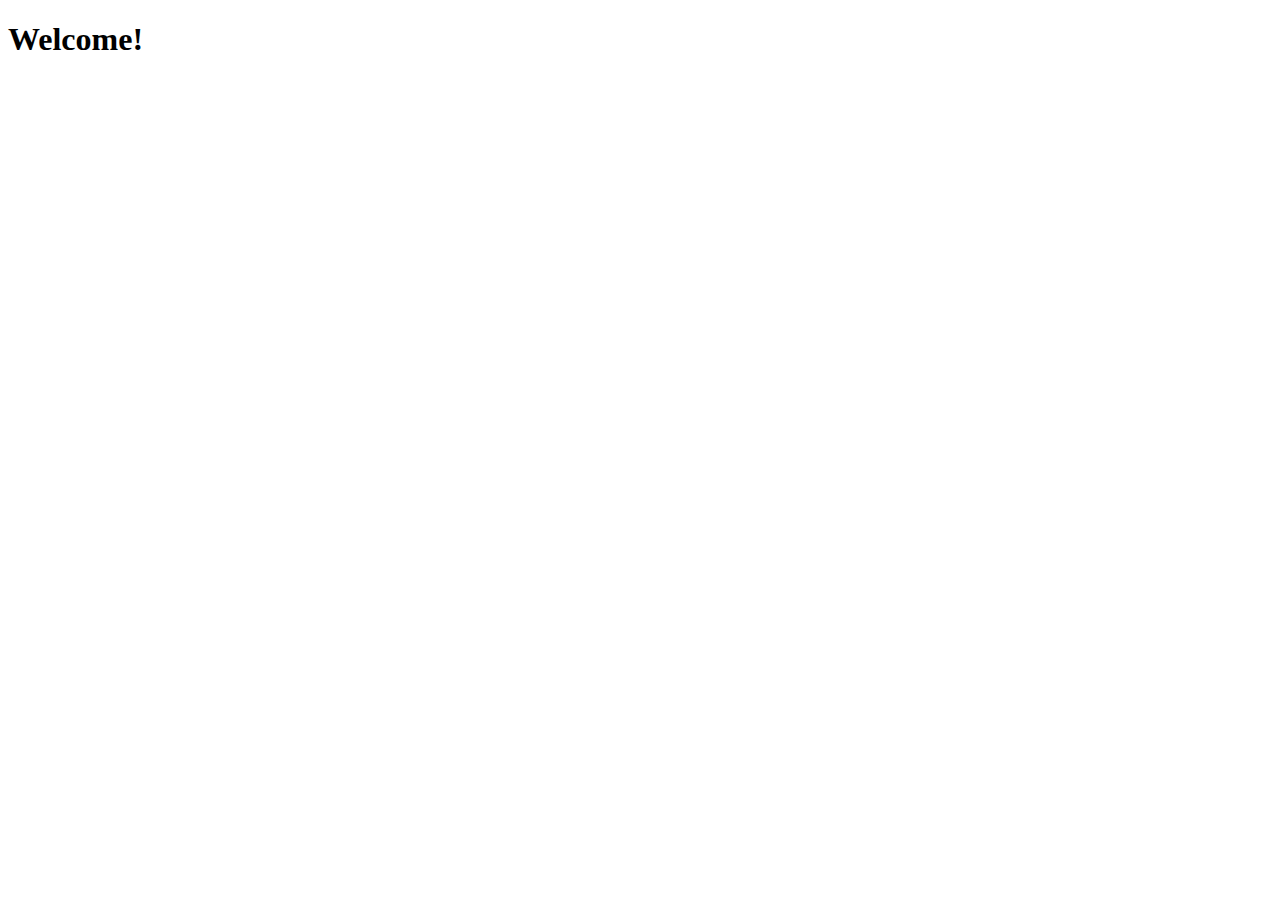
==== index.html @ a20775ba "Create style file for index page" ====
<!DOCTYPE html>
<html lang="en">
<head>
  <meta charset="UTF-8">
  <meta name="viewport" content="width=device-width, initial-scale=1.0">
  <meta http-equiv="X-UA-Compatible" content="ie=edge">
  <title>Document</title>
</head>
<body>
  <div id="container">
    <h1>Welcome!</h1>
  </div>
</body>
</html>
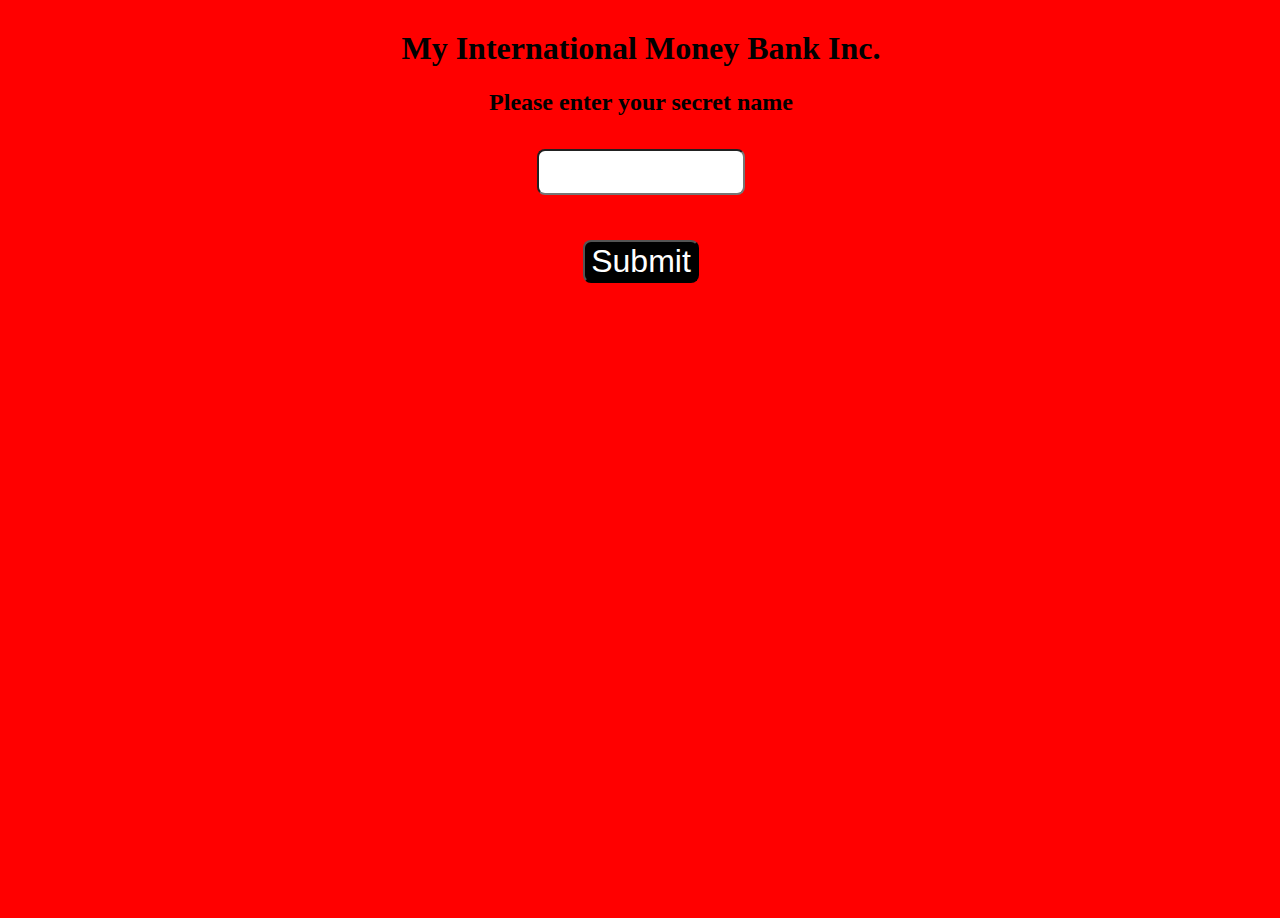
==== commit d172facf: "Add contents" ====
--- a/index.html
+++ b/index.html
@@ -5,10 +5,29 @@
   <meta name="viewport" content="width=device-width, initial-scale=1.0">
   <meta http-equiv="X-UA-Compatible" content="ie=edge">
   <title>Document</title>
+  <link rel="stylesheet" href="styles.css">
 </head>
 <body>
   <div id="container">
-    <h1>Welcome!</h1>
+    <div id="title">
+      <h1>My International Money Bank Inc.</h1>
+    </div>
+
+    <div>
+      <div id="prompt">
+        <h2>Please enter your secret name</h2>
+      </div>
+      <div id="form">
+        <form action="">
+          <div>
+            <input type="text" id="input-field" required>
+          </div>
+          <div>
+            <input type="submit" id="btn">
+          </div>
+        </form>
+      </div>
+    </div>
   </div>
 </body>
 </html>--- a/styles.css
+++ b/styles.css
@@ -0,0 +1,36 @@
+body {
+  background-color: red;
+}
+
+#container {
+  width: 100%;
+  height: 100vh;
+  padding: 1px;
+}
+
+#title {
+  text-align: center;
+}
+
+#prompt {
+  text-align: center;
+}
+
+#form {
+  text-align: center;
+}
+
+#input-field {
+  padding: 1em;
+  margin: 1em;
+  border-radius: 8px;
+}
+
+input[type="submit"] {
+  background-color: #000;
+  color: #fff;
+  font-size: 2rem;
+  margin: 1em;
+  border-radius: 8px;
+  /* padding: 2em; */
+}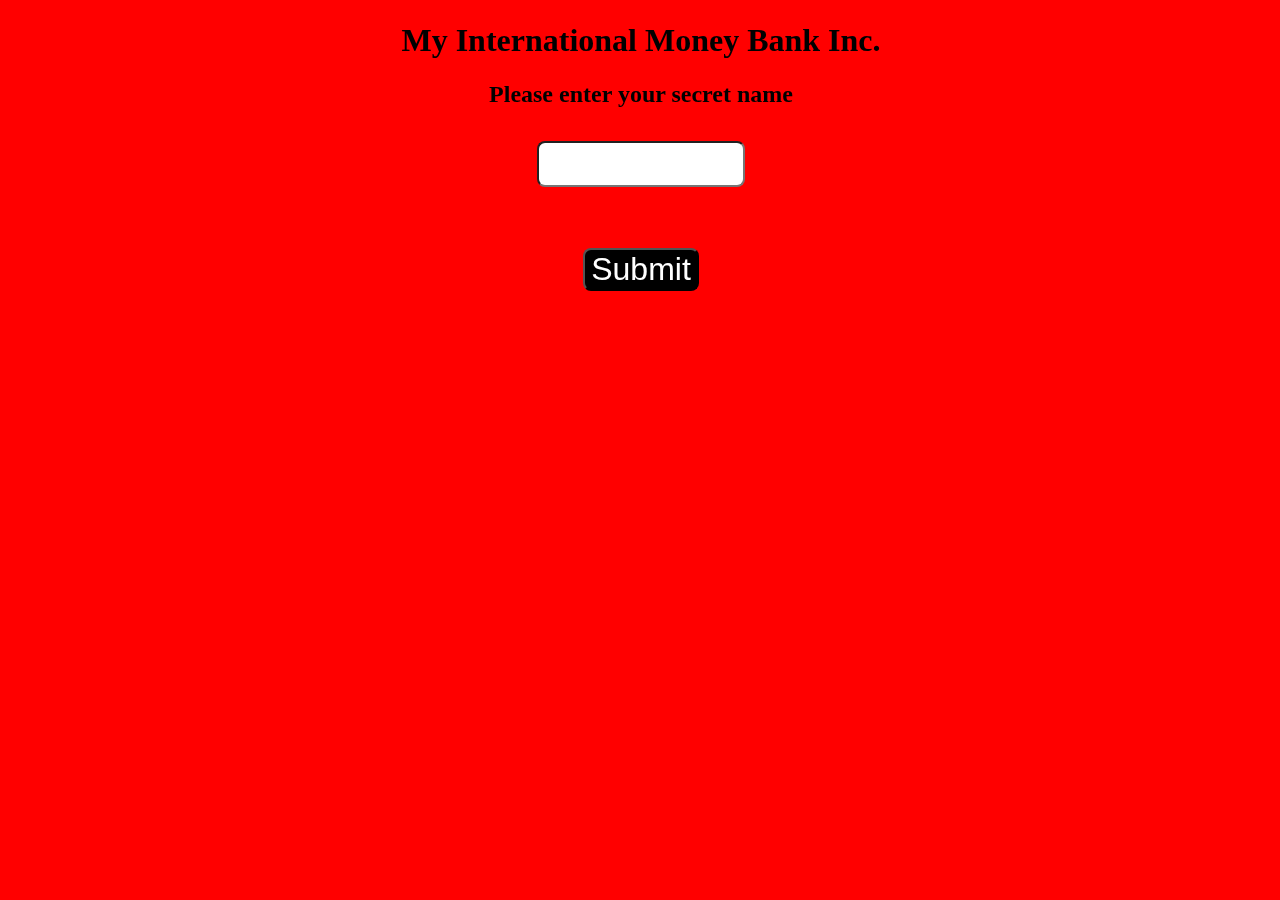
==== commit f1f26175: "Add new p element" ====
--- a/index.html
+++ b/index.html
@@ -6,6 +6,7 @@
   <meta http-equiv="X-UA-Compatible" content="ie=edge">
   <title>Document</title>
   <link rel="stylesheet" href="styles.css">
+  <script src="https://ajax.googleapis.com/ajax/libs/jquery/3.3.1/jquery.min.js"></script>
 </head>
 <body>
   <div id="container">
@@ -17,17 +18,23 @@
       <div id="prompt">
         <h2>Please enter your secret name</h2>
       </div>
-      <div id="form">
-        <form action="">
-          <div>
-            <input type="text" id="input-field" required>
-          </div>
-          <div>
-            <input type="submit" id="btn">
-          </div>
-        </form>
+      <div id="display">
+        <div id="form">
+          <form action="">
+            <div>
+              <input type="text" id="input-field" required>
+              <p id="text"></p>
+            </div>
+            <div>
+              <input type="submit" id="btn">
+            </div>
+          </form>
+        </div>
       </div>
     </div>
   </div>
+
+    <script src="app.js"></script>
+  <!-- <script src="jquery-3.3.1.min.js"></script> -->
 </body>
 </html>--- a/styles.css
+++ b/styles.css
@@ -3,6 +3,9 @@
 }
 
 #container {
+  position: fixed;
+  top: 0;
+  left: 0;
   width: 100%;
   height: 100vh;
   padding: 1px;
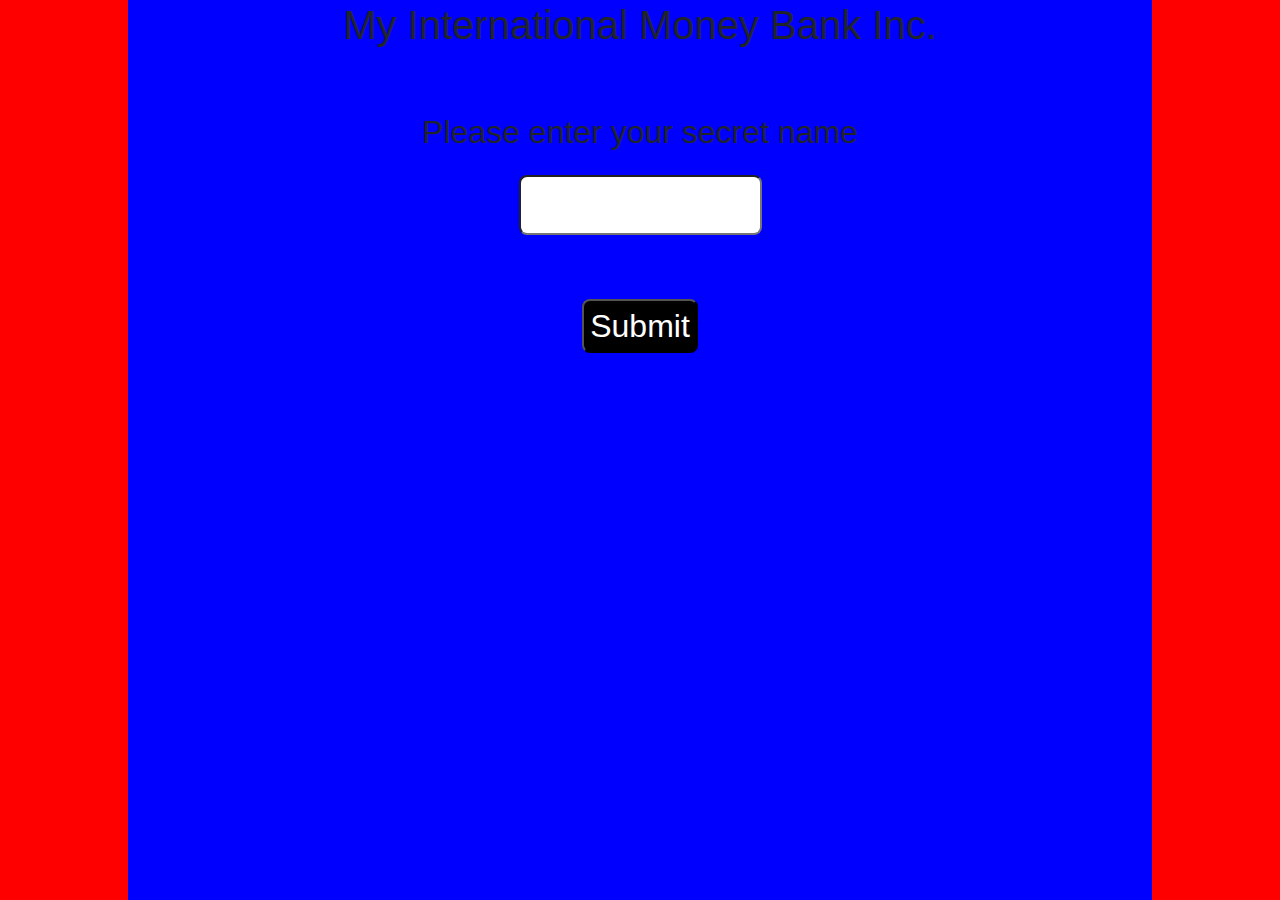
==== commit 4bc009cc: "Change page head title" ====
--- a/index.html
+++ b/index.html
@@ -4,16 +4,23 @@
   <meta charset="UTF-8">
   <meta name="viewport" content="width=device-width, initial-scale=1.0">
   <meta http-equiv="X-UA-Compatible" content="ie=edge">
-  <title>Document</title>
+  <title>ATM</title>
+  <link rel="stylesheet" href="https://stackpath.bootstrapcdn.com/bootstrap/4.1.3/css/bootstrap.min.css">
+  <link href="https://fonts.googleapis.com/css?family=Lobster" rel="stylesheet">
+  <link rel="stylesheet" href="https://cdnjs.cloudflare.com/ajax/libs/font-awesome/4.7.0/css/font-awesome.min.css">
   <link rel="stylesheet" href="styles.css">
+  <link rel="stylesheet" href="first.css">
   <script src="https://ajax.googleapis.com/ajax/libs/jquery/3.3.1/jquery.min.js"></script>
 </head>
 <body>
   <div id="container">
-    <div id="title">
-      <h1>My International Money Bank Inc.</h1>
+    <div class="sub-con">
+      <div id="title">
+        <h1>My International Money Bank Inc.</h1>
+      </div>
+
+      <h2 id="you"></h2>
     </div>
-
     <div>
       <div id="prompt">
         <h2>Please enter your secret name</h2>
--- a/styles.css
+++ b/styles.css
@@ -3,15 +3,19 @@
 }
 
 #container {
-  position: fixed;
-  top: 0;
-  left: 0;
+  background-color: blue;
   width: 100%;
   height: 100vh;
   padding: 1px;
+  overflow: hidden;
 }
 
-#title {
+.sub-con {
+  margin-bottom: 4em;
+}
+
+#title,
+#you {
   text-align: center;
 }
 
--- a/first.css
+++ b/first.css
@@ -0,0 +1,75 @@
+body {
+  background-color: red;
+}
+
+#container-first {
+  width: 100%;
+  padding: 1px;
+  overflow-y: scroll;
+  height: 100vh;
+}
+
+#title {
+  text-align: center;
+}
+
+.select {
+  font-family: 'Lobster', cursive;
+  text-align: center;
+}
+
+#options {
+  display: flex;
+  flex-wrap: wrap;
+}
+
+.option {
+  width: 48%;
+  margin: 30px 2px;
+}
+
+.move{
+  width: 100%;
+}
+
+.right {
+  text-align: right;
+}
+
+button:hover {
+  cursor: pointer;
+}
+
+button {
+  border-radius: 8px;
+}
+
+.fa {
+  width: 100px;
+  color: green;
+}
+
+@media screen and (min-width: 551px) {
+  .size  {
+    font-size: 25px;
+  }
+}
+
+@media screen and (min-width: 800px) {
+  #container  {
+    width:80%;
+    margin: auto;
+  }
+}
+
+@media screen and (max-width: 550px) {
+  .size  {
+    font-size: inherit;
+  }
+}
+
+@media screen and (max-width: 300px) {
+  .size  {
+    font-size: 10px;
+  }
+}